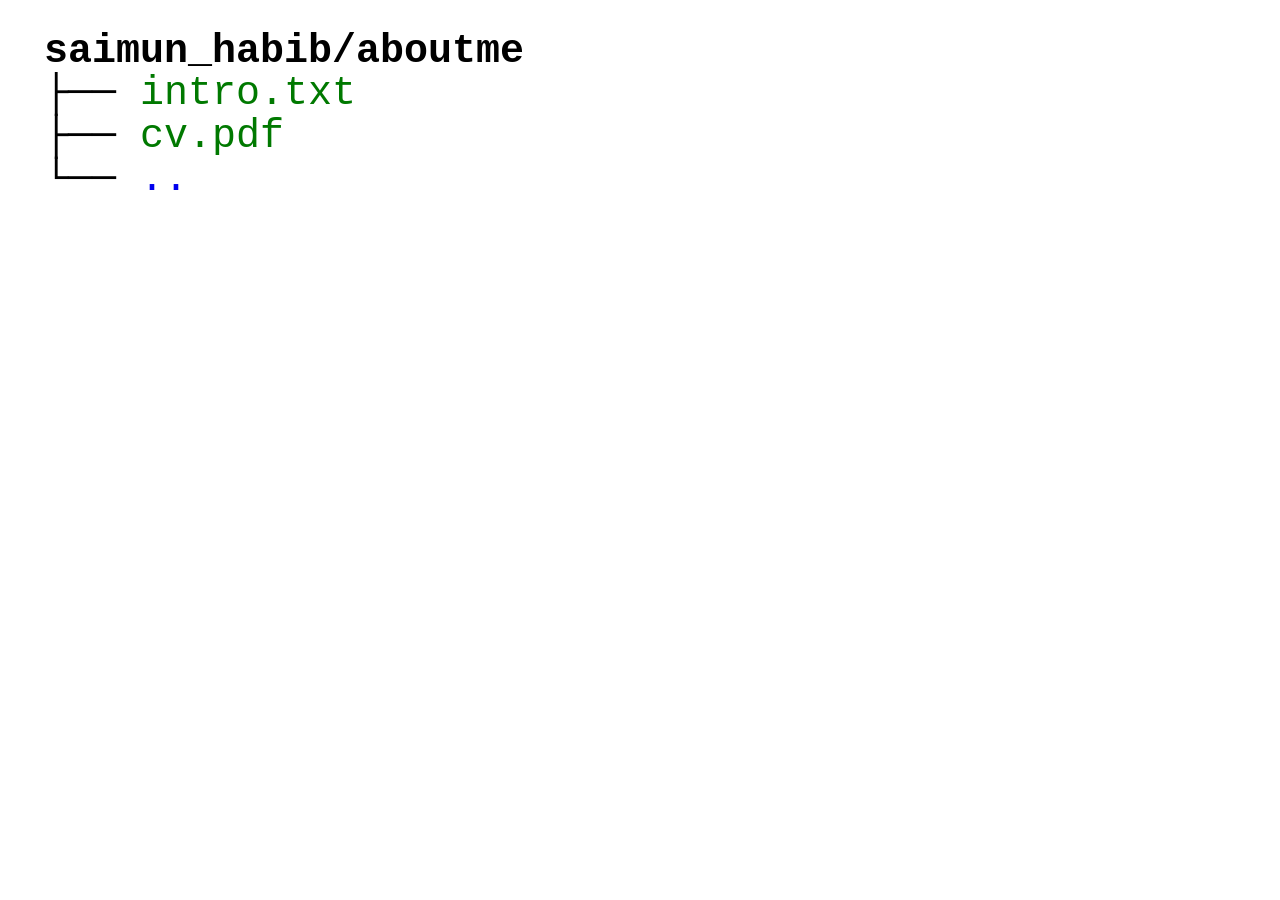
==== aboutme/index.html @ d669721c "publish personal website" ====
<!doctype html>
<html lang="en">
  <head>
    <meta charset="utf-8">
    <meta name="viewport" content="width=device-width, initial-scale=1">
    <title>saimun_habib/aboutme</title>
    <link rel="stylesheet" href="../styles.css?v=20260718b">
  </head>
  <body>
    <main class="directory">
      <h1><a class="path-link" href="../index.html">saimun_habib</a>/<a class="path-link" href="index.html">aboutme</a></h1>
      <pre class="tree"><span class="branch">├── </span><a class="file" href="intro.html">intro.txt</a>
<span class="branch">├── </span><a class="file" href="cv.html">cv.pdf</a>
<span class="branch">└── </span><a class="folder" href="../index.html">..</a></pre>
    </main>
  </body>
</html>
---- styles.css ----
:root {
  color-scheme: light;
  --paper: #ffffff;
  --ink: #000000;
  --folder: #0000ee;
  --file: #007900;
  --focus: #ffcc00;
}

* {
  box-sizing: border-box;
}

html,
body {
  min-height: 100%;
}

body {
  margin: 0;
  background: var(--paper);
  color: var(--ink);
  font-family: "Courier New", Courier, monospace;
  text-transform: lowercase;
}

.directory {
  width: max-content;
  max-width: 100%;
  padding: 32px 44px;
}

.homepage {
  width: 100%;
}

.homepage-grid {
  display: grid;
  grid-template-columns: max-content 340px;
  align-items: start;
  gap: 40px;
  margin-top: 0;
}

.profile {
  margin: 0;
  justify-self: start;
  width: 340px;
}

.profile img {
  display: block;
  width: 100%;
  height: auto;
  aspect-ratio: 734 / 718;
  object-fit: cover;
}

h1 {
  margin: 0;
  font-size: clamp(30px, 4vw, 40px);
  line-height: 1;
  font-weight: 700;
  letter-spacing: 0;
}

.tree {
  margin: 0;
  font-family: inherit;
  font-size: clamp(28px, 3.7vw, 40px);
  line-height: 1.08;
  font-weight: 400;
  white-space: pre;
  overflow-x: auto;
}

.branch {
  color: var(--ink);
}

a {
  text-decoration: none;
}

.path-link {
  color: inherit;
}

a:hover,
a:focus-visible {
  text-decoration: underline;
  text-decoration-thickness: 0.08em;
  text-underline-offset: 0.08em;
}

a:focus-visible {
  outline: 3px solid var(--focus);
  outline-offset: 3px;
}

.folder {
  color: var(--folder);
}

.file {
  color: var(--file);
}

.file-page {
  max-width: 980px;
  padding: 32px 44px 60px;
}

.path-title {
  margin: 0 0 28px;
  color: var(--ink);
  font-size: clamp(24px, 3vw, 34px);
  line-height: 1.2;
  font-weight: 700;
  word-break: break-word;
}

.text-file {
  margin: 0;
  max-width: 82ch;
  font-family: inherit;
  font-size: clamp(17px, 2vw, 22px);
  line-height: 1.5;
  white-space: pre-wrap;
}

.text-file a,
.paper-title {
  color: var(--file);
  text-decoration: underline;
  text-underline-offset: 0.15em;
}

.paper-title {
  text-transform: none;
}

.contact-form {
  display: flex;
  flex-direction: column;
  align-items: stretch;
  gap: 16px;
  width: min(100%, 640px);
  margin-top: 12px;
  font-size: 18px;
}

.contact-invitation {
  margin: 28px 0 0;
  font-size: 18px;
  line-height: 1.5;
}

.contact-field {
  display: grid;
  gap: 6px;
}

.contact-form input,
.contact-form textarea {
  width: 100%;
  border: 2px solid var(--ink);
  border-radius: 0;
  padding: 8px 10px;
  color: var(--ink);
  background: var(--paper);
  font: inherit;
  line-height: 1.35;
}

.contact-form textarea {
  resize: vertical;
}

.contact-form button {
  justify-self: start;
  min-height: 38px;
  border: 2px solid var(--ink);
  border-radius: 0;
  padding: 5px 10px;
  color: var(--paper);
  background: var(--folder);
  font: inherit;
  cursor: pointer;
}

.contact-form button:hover,
.contact-form button:focus-visible {
  color: var(--folder);
  background: var(--paper);
}

.paper-list {
  display: grid;
  gap: 18px;
  max-width: 900px;
  margin: 0;
  padding: 0;
  list-style: none;
  font-size: clamp(18px, 2vw, 24px);
  line-height: 1.35;
}

.paper-list li {
  display: grid;
  gap: 4px;
}

.paper-note {
  color: #555555;
  font-size: 0.8em;
}

.paper-note a {
  color: var(--ink);
  text-decoration: underline;
  text-underline-offset: 0.15em;
}

.map-shell {
  width: min(100vw - 40px, 1100px);
  margin: 0 auto;
}

.file-page.map-shell {
  max-width: none;
}

.map-tools {
  display: flex;
  align-items: center;
  justify-content: center;
  flex-wrap: wrap;
  gap: 10px;
  margin-bottom: 18px;
  font-size: 16px;
}

.filter-button {
  min-height: 34px;
  padding: 4px 9px;
  border: 2px solid var(--ink);
  border-radius: 0;
  color: var(--folder);
  background: var(--paper);
  font: inherit;
  cursor: pointer;
}

.filter-button:hover,
.filter-button:focus-visible,
.filter-button.is-active {
  color: var(--paper);
  background: var(--folder);
}

.map-note {
  margin-left: 4px;
}

.map-tools code {
  color: var(--file);
}

.media-map {
  position: relative;
  width: 100%;
  height: min(72vh, 760px);
  min-height: 460px;
  overflow: auto;
  background: var(--paper);
}

.map-canvas {
  display: grid;
  grid-template-columns: repeat(var(--map-columns), 160px);
  width: max-content;
  min-width: 100%;
  align-content: start;
  justify-content: center;
}

.media-card {
  width: 160px;
  color: var(--ink);
  transition: transform 120ms ease, z-index 120ms ease;
}

.cover {
  display: flex;
  flex-direction: column;
  justify-content: space-between;
  width: 160px;
  height: 230px;
  padding: 14px 12px 12px;
  border: 1px solid var(--paper);
  color: var(--paper);
  background: #444444;
  overflow: hidden;
  text-align: left;
}

.media-card:hover,
.media-card:focus-within {
  position: relative;
  z-index: 1;
  transform: scale(1.04);
}

.cover-type,
.cover-month {
  font-size: 11px;
  letter-spacing: 0;
  text-transform: lowercase;
}

.cover strong {
  max-width: 12ch;
  font-family: Georgia, "Times New Roman", serif;
  font-size: 21px;
  line-height: 0.98;
  font-weight: 700;
  word-break: normal;
}

.cover-heading {
  display: grid;
  gap: 10px;
}

.cover-creator {
  max-width: 18ch;
  font-size: 12px;
  line-height: 1.15;
}

.tone-coral .cover { background: #c85b4b; }
.tone-sky .cover { background: #347a9b; }
.tone-gold .cover { background: #c39427; }
.tone-red .cover { background: #9d2c35; }
.tone-charcoal .cover { background: #252525; }
.tone-green .cover { background: #32644e; }
.tone-blue .cover { background: #315b8e; }
.tone-violet .cover { background: #67427c; }
.tone-orange .cover { background: #c6652b; }
.tone-aqua .cover { background: #278b8a; }
.tone-pink .cover { background: #ad5877; }
.tone-black .cover { background: #111111; }
.tone-teal .cover { background: #2e686c; }

.pdf-file iframe {
  display: block;
  width: min(100%, 820px);
  height: min(78vh, 980px);
  min-height: 620px;
  border: 2px solid var(--ink);
}

.pdf-fallback {
  margin: 12px 0 0;
  font-size: 18px;
}

@media (max-width: 640px) {
  .directory {
    padding: 24px 18px;
  }

  .homepage {
    width: 100%;
  }

  .homepage-grid {
    grid-template-columns: 1fr;
    gap: 28px;
    margin-top: 24px;
  }

  .profile {
    width: min(100%, 420px);
  }

  h1 {
    font-size: 28px;
  }

  .tree {
    font-size: 24px;
    line-height: 1.12;
  }

  .file-page {
    padding: 24px 18px 44px;
  }

  .media-map {
    min-height: 520px;
  }

  .pdf-file iframe {
    min-height: 540px;
  }
}
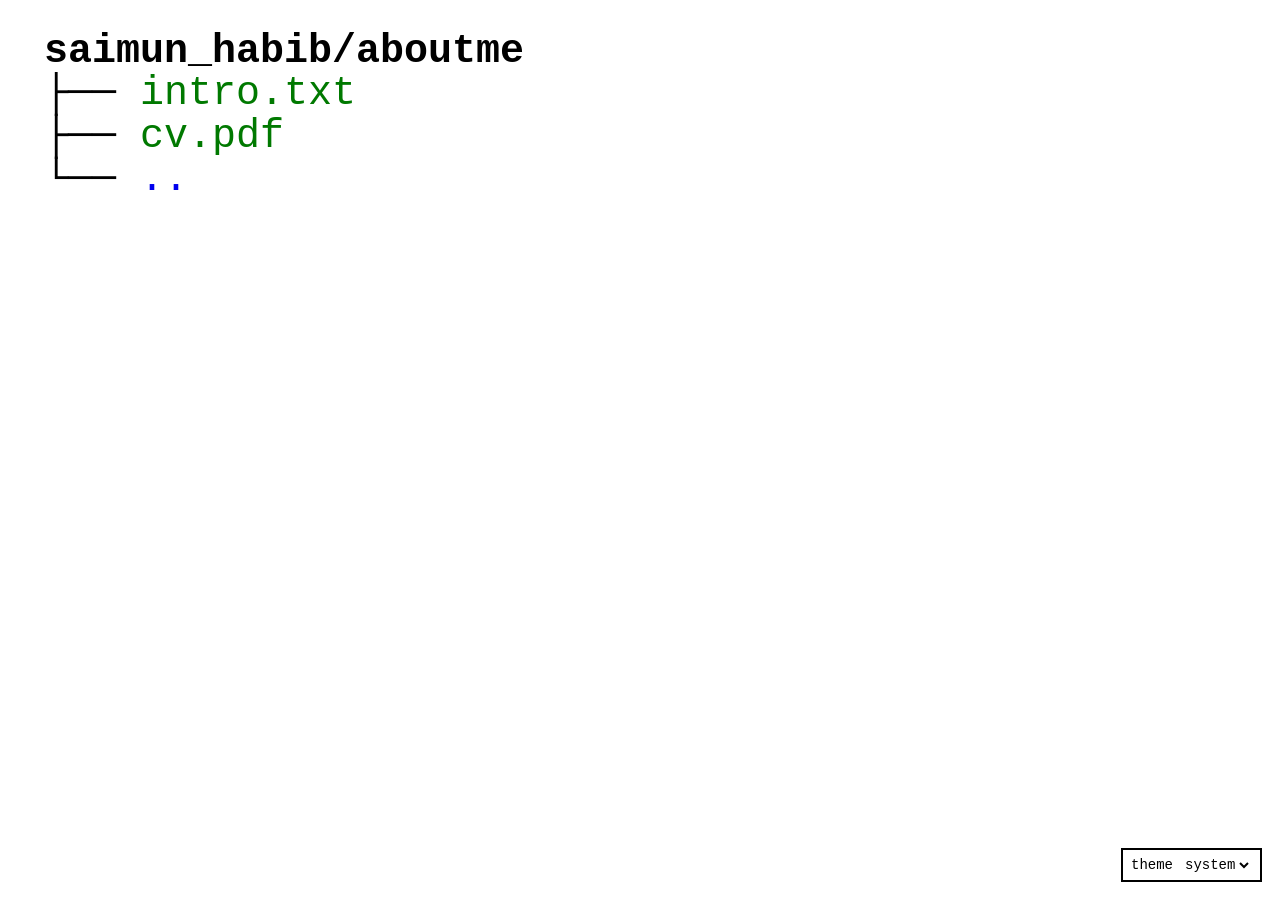
==== commit 21fc06c2: "add system-aware theme control" ====
--- a/aboutme/index.html
+++ b/aboutme/index.html
@@ -4,7 +4,8 @@
     <meta charset="utf-8">
     <meta name="viewport" content="width=device-width, initial-scale=1">
     <title>saimun_habib/aboutme</title>
-    <link rel="stylesheet" href="../styles.css?v=20260718b">
+    <link rel="stylesheet" href="../styles.css?v=20260814b">
+    <script src="../theme.js" defer></script>
   </head>
   <body>
     <main class="directory">
--- a/styles.css
+++ b/styles.css
@@ -1,10 +1,46 @@
 :root {
+  color-scheme: light dark;
+  --paper: #ffffff;
+  --ink: #000000;
+  --folder: #0000ee;
+  --file: #007900;
+  --focus: #ffcc00;
+  --muted: #555555;
+  --button-ink: #ffffff;
+}
+
+:root[data-theme="light"] {
   color-scheme: light;
   --paper: #ffffff;
   --ink: #000000;
   --folder: #0000ee;
   --file: #007900;
   --focus: #ffcc00;
+  --muted: #555555;
+  --button-ink: #ffffff;
+}
+
+:root[data-theme="dark"] {
+  color-scheme: dark;
+  --paper: #161616;
+  --ink: #f5f5f5;
+  --folder: #a8b1ff;
+  --file: #79d986;
+  --focus: #ffd95a;
+  --muted: #b8b8b8;
+  --button-ink: #ffffff;
+}
+
+@media (prefers-color-scheme: dark) {
+  :root:not([data-theme]) {
+    --paper: #161616;
+    --ink: #f5f5f5;
+    --folder: #a8b1ff;
+    --file: #79d986;
+    --focus: #ffd95a;
+    --muted: #b8b8b8;
+    --button-ink: #ffffff;
+  }
 }
 
 * {
@@ -28,6 +64,37 @@
   width: max-content;
   max-width: 100%;
   padding: 32px 44px;
+}
+
+.theme-control {
+  position: fixed;
+  right: 18px;
+  bottom: 18px;
+  z-index: 10;
+  display: flex;
+  align-items: center;
+  gap: 8px;
+  padding: 6px 8px;
+  border: 2px solid var(--ink);
+  color: var(--ink);
+  background: var(--paper);
+  font-size: 14px;
+  line-height: 1;
+}
+
+.theme-control select {
+  border: 0;
+  border-radius: 0;
+  padding: 0;
+  color: inherit;
+  background: transparent;
+  font: inherit;
+  cursor: pointer;
+}
+
+.theme-control select:focus-visible {
+  outline: 2px solid var(--focus);
+  outline-offset: 3px;
 }
 
 .homepage {
@@ -134,6 +201,10 @@
   color: var(--file);
   text-decoration: underline;
   text-underline-offset: 0.15em;
+}
+
+.text-file a.intro-link {
+  color: var(--ink);
 }
 
 .paper-title {
@@ -183,7 +254,7 @@
   border: 2px solid var(--ink);
   border-radius: 0;
   padding: 5px 10px;
-  color: var(--paper);
+  color: var(--button-ink);
   background: var(--folder);
   font: inherit;
   cursor: pointer;
@@ -212,7 +283,7 @@
 }
 
 .paper-note {
-  color: #555555;
+  color: var(--muted);
   font-size: 0.8em;
 }
 
@@ -255,7 +326,7 @@
 .filter-button:hover,
 .filter-button:focus-visible,
 .filter-button.is-active {
-  color: var(--paper);
+  color: var(--button-ink);
   background: var(--folder);
 }
 
@@ -299,7 +370,7 @@
   height: 230px;
   padding: 14px 12px 12px;
   border: 1px solid var(--paper);
-  color: var(--paper);
+  color: #ffffff;
   background: #444444;
   overflow: hidden;
   text-align: left;
@@ -367,6 +438,11 @@
 }
 
 @media (max-width: 640px) {
+  .theme-control {
+    right: 12px;
+    bottom: 12px;
+  }
+
   .directory {
     padding: 24px 18px;
   }
@@ -390,7 +466,7 @@
   }
 
   .tree {
-    font-size: 24px;
+    font-size: 18px;
     line-height: 1.12;
   }
 
@@ -406,3 +482,9 @@
     min-height: 540px;
   }
 }
+
+@media (max-width: 360px) {
+  .tree {
+    font-size: 16px;
+  }
+}
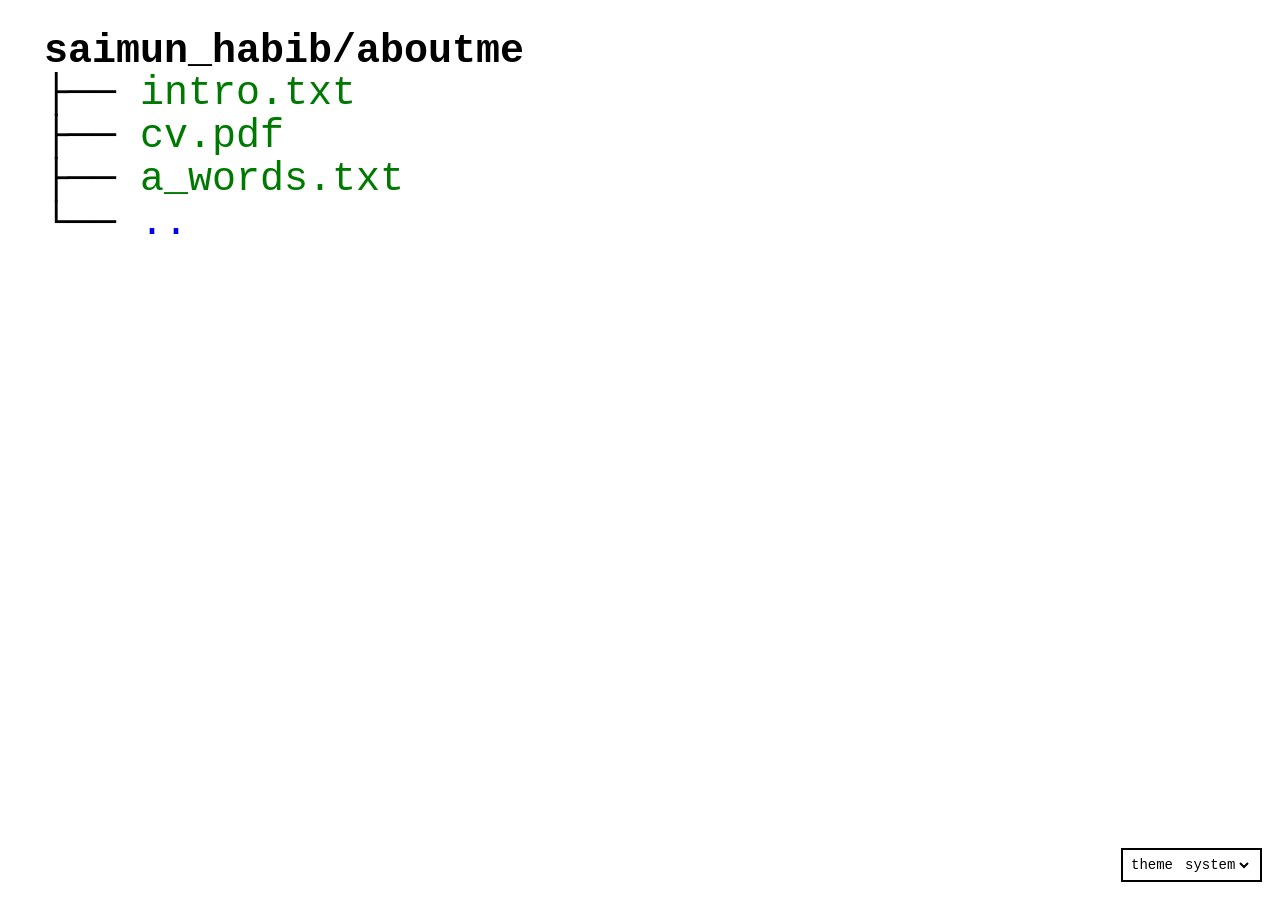
==== commit 8e746d75: "update consumption and aboutme details" ====
--- a/aboutme/index.html
+++ b/aboutme/index.html
@@ -12,6 +12,7 @@
       <h1><a class="path-link" href="../index.html">saimun_habib</a>/<a class="path-link" href="index.html">aboutme</a></h1>
       <pre class="tree"><span class="branch">├── </span><a class="file" href="intro.html">intro.txt</a>
 <span class="branch">├── </span><a class="file" href="cv.html">cv.pdf</a>
+<span class="branch">├── </span><a class="file" href="a_words.html">a_words.txt</a>
 <span class="branch">└── </span><a class="folder" href="../index.html">..</a></pre>
     </main>
   </body>
